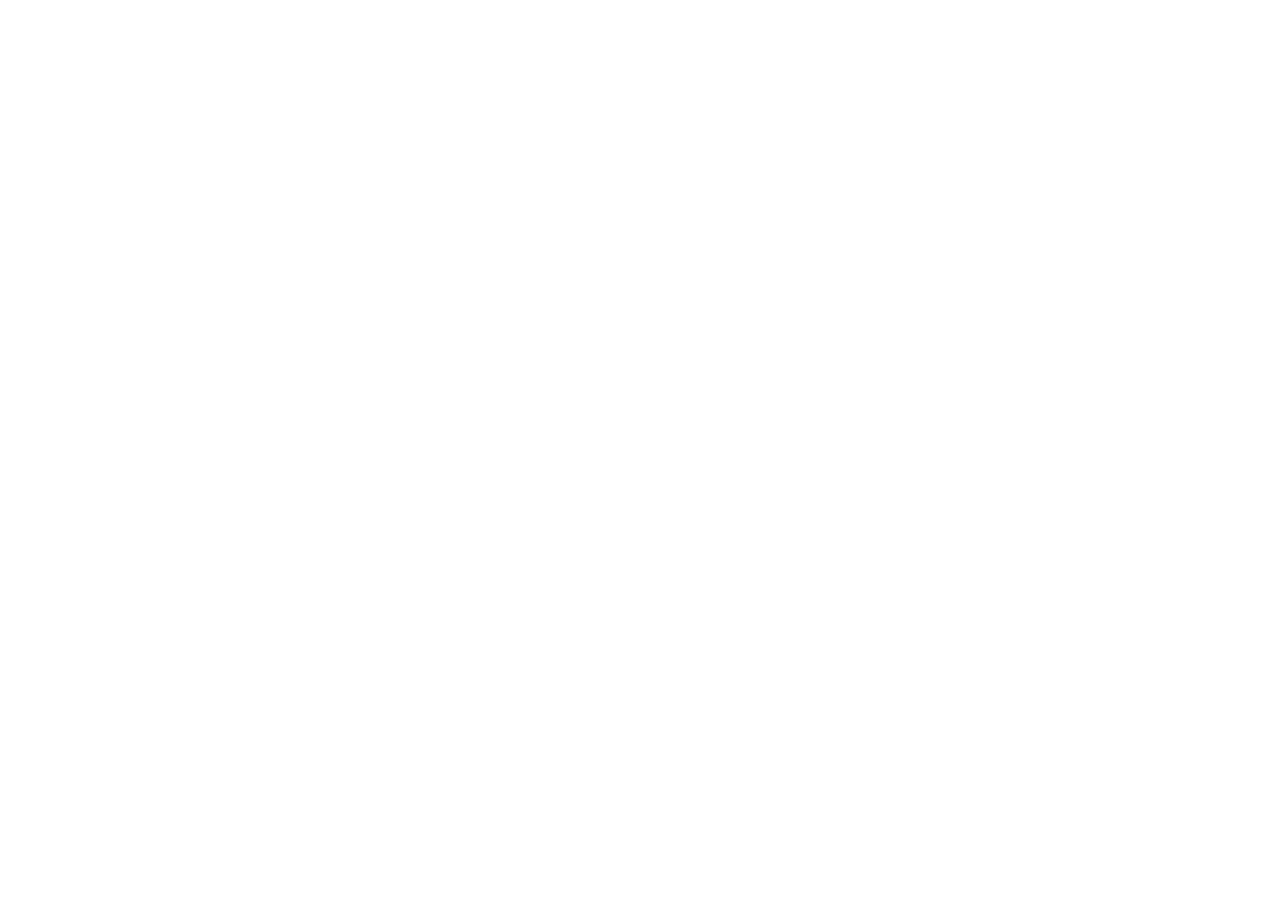
==== to-do/frontend/index.html @ c2c6bcfd "Initial commit" ====
<!DOCTYPE html>
<html lang="en">
<head>
    <meta charset="UTF-8"/>
    <meta content="width=device-width, initial-scale=1.0" name="viewport"/>
    <title>to-do</title>
</head>
<body>
<div id="app"></div>
<script src="./src/main.js" type="module"></script>
</body>
</html>
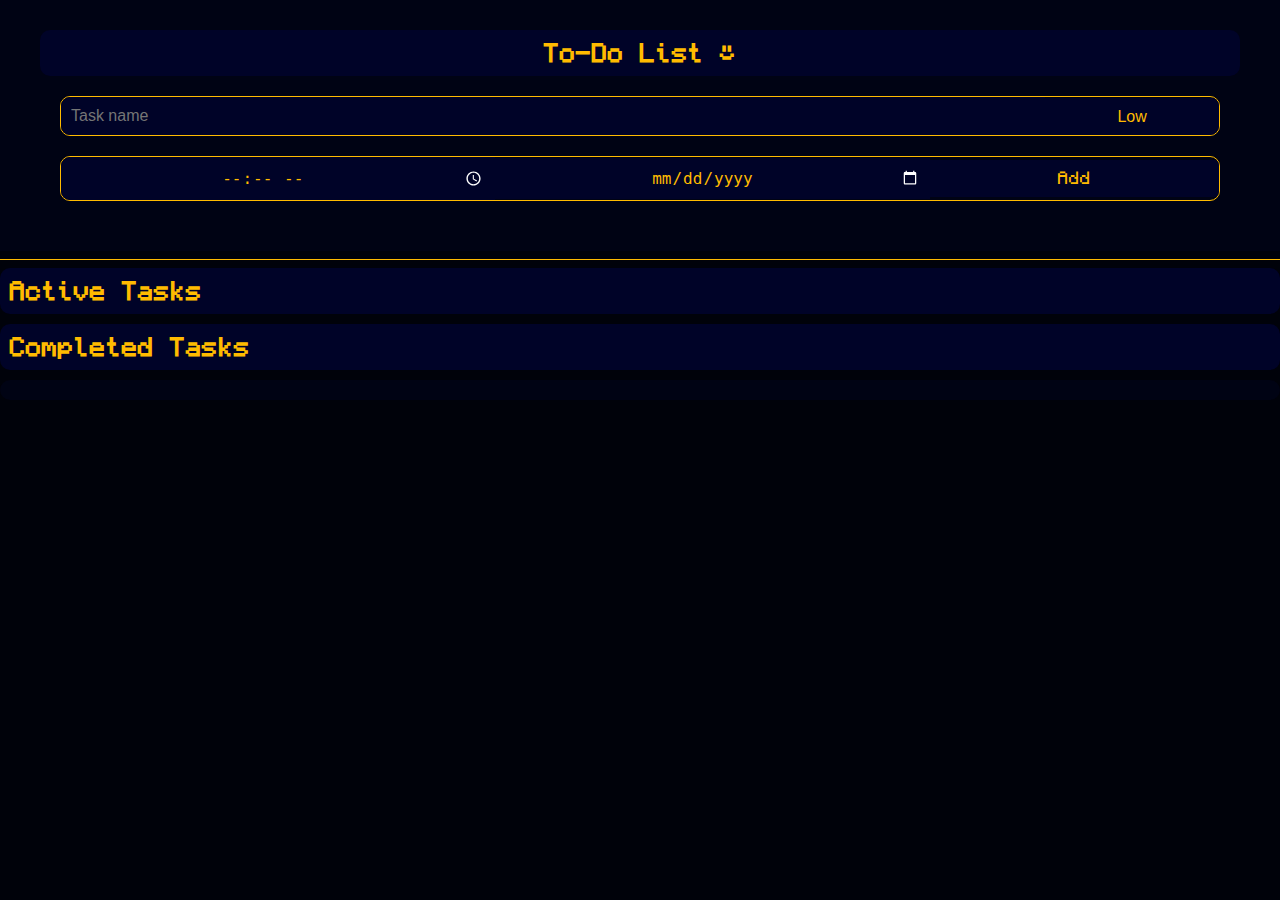
==== commit 8f7defae: "complete" ====
--- a/to-do/frontend/index.html
+++ b/to-do/frontend/index.html
@@ -1,12 +1,77 @@
 <!DOCTYPE html>
-<html lang="en">
+<html>
+
 <head>
-    <meta charset="UTF-8"/>
-    <meta content="width=device-width, initial-scale=1.0" name="viewport"/>
-    <title>to-do</title>
+    <meta http-equiv="Content-Type" content="text/html; charset=utf-8" />
+    <meta http-equiv="X-UA-Compatible" content="IE=Edge, Chrome=1">
+    <meta name="viewport" content="width=device-width, initial-scale=1.0" />
+    <link rel="icon" type="image/png" href="[data-uri]">
+    <!-- Main Source Files -->
+    <link rel="stylesheet" href="src/main.css" />
+    <script src="src/main.js" ></script>
+    <script src="../wailsjs/go/models.ts"></script>
+    <script src="../wailsjs/go/main/App.js"></script>
+
+
 </head>
-<body>
-<div id="app"></div>
-<script src="./src/main.js" type="module"></script>
+
+<body id="app" class="app">
+<header>
+    <!--  -->
+</header>
+<main>
+    <div class="logo"></div>
+    <!-- <div class="result" id="result">Please enter your name below 👇</div>
+    <div class="input-box" id="input">
+        <input class="input" id="name" type="text" autocomplete="off" onkeydown="if (event.keyCode === 13) {greet()}" />
+        <button class="btn" onclick="greet()">Greet</button>
+    </div> -->
+
+    <div id="myDIV" class="header">
+        <h2>To-Do List ☺</h2>
+
+        <div class="input">
+            <input type="text" id="myInput" placeholder="Task name">
+            <select id="priorityInput" class="deadline">
+                <option value="low">Low</option>
+                <option value="medium">Medium</option>
+                <option value="high">High</option>
+            </select>
+        </div>
+        <div class="input">
+            <input class="deadline" type="time" id="timeInput">
+            <input class="deadline" type="date" id="dateInput">
+            <span onclick="newElement()" class="addBtn">Add</span>
+        </div>
+    </div>
+    <hr>
+    <ul id="myUL">
+
+    </ul>
+
+    <h2>Active Tasks</h2>
+    <ul id="activeUL"></ul>
+
+    <h2>Completed Tasks</h2>
+    <ul id="completedUL"></ul>
+
+    <!-- Modal for confirmation -->
+    <div id="confirmationModal" class="modal">
+        <div class="modal-content">
+            <span class="close">&times;</span>
+            <p>Вы точно хотите удалить эту задачу?</p>
+            <button id="confirmDelete">Удалить</button>
+            <button id="cancelDelete">Отмена</button>
+        </div>
+    </div>
+
+
+</main>
+<footer>
+    <!--  -->
+</footer>
+
+
 </body>
+
 </html>
--- a/to-do/frontend/src/main.css
+++ b/to-do/frontend/src/main.css
@@ -0,0 +1,216 @@
+@font-face {
+    font-family: "mono";
+    src: url("./assets/fonts/mono.ttf") format("truetype"),
+    url("./assets/fonts/mono.woff") format("woff"),
+    url("./assets/fonts/mono.otf") format("opentype");
+    font-style: normal;
+    font-weight: normal;
+}
+
+body {
+    font-family: "mono";
+    margin: 0;
+    color: rgb(0, 0, 0);
+    background-color: rgb(0, 2, 10);
+}
+
+hr {
+    border: 0;
+    height: 1px;
+    background-color: rgb(255, 187, 0);
+    width: 100%;
+}
+
+* {
+    box-sizing: border-box;
+}
+
+ul {
+    margin: 0;
+    padding: 0;
+    list-style: none;
+}
+
+ul li {
+    cursor: pointer;
+    position: relative;
+    padding: 12px 8px 12px 40px;
+    background: rgb(0, 3, 40);
+    color: rgb(255, 187, 0);
+    border-radius: 10px;
+    font-size: 18px;
+    transition: 0.2s;
+    overflow: hidden;
+}
+
+ul li:nth-child(odd) {
+    background: rgb(0, 10, 50);
+}
+
+ul li:hover {
+    color: rgb(255, 187, 0);
+    background: rgb(0, 5, 60);
+    border: 1px solid rgb(255, 187, 0);
+}
+
+ul li.done {
+    background: rgb(0, 3, 20);
+    color: #f6ff00;
+    text-decoration: line-through;
+}
+
+ul li.done::before {
+    content: '';
+    position: absolute;
+    border-color: rgb(255, 187, 0);
+    border-style: solid;
+    border-width: 0 2px 2px 0;
+    top: 10px;
+    left: 16px;
+    transform: rotate(45deg);
+    height: 15px;
+    width: 7px;
+}
+
+.close {
+    padding: 7px 10px 7px 12px;
+    border-radius: 10px;
+    color: rgb(255, 0, 0);
+    line-height: 1;
+    text-align: center;
+    font-size: 18px;
+}
+
+.close:hover {
+    background-color: rgb(255, 0, 0);
+    color: rgb(255, 255, 255);
+}
+
+.header {
+    background-color: rgb(0, 3, 20);
+    padding: 30px 40px;
+    color: rgb(255, 187, 0);
+    text-align: center;
+}
+
+.header:after {
+    content: "";
+    display: table;
+    clear: both;
+}
+
+.input {
+    display: flex;
+    align-items: center;
+    border: 1px solid rgb(255, 187, 0);
+    border-radius: 10px;
+    overflow: hidden;
+    margin: 20px;
+}
+
+.input input {
+    flex: 1;
+}
+
+input {
+    margin: 0;
+    border: none;
+    border-radius: 0;
+    width: 75%;
+    padding: 10px;
+    font-size: 16px;
+    background: rgb(0, 3, 40);
+    color: rgb(255, 187, 0);
+}
+
+.deadline {
+    -webkit-appearance: none;
+    -moz-appearance: none;
+    appearance: none;
+    padding: 10px;
+    width: 15%;
+    background: rgb(0, 3, 40);
+    color: rgb(255, 187, 0);
+    text-align: center;
+    border: none;
+    border-radius: 0;
+    font-size: 16px;
+}
+
+.deadline::-webkit-calendar-picker-indicator {
+    filter: invert(1);
+}
+
+.addBtn {
+    padding: 10px;
+    width: 25%;
+    background: rgb(0, 3, 40);
+    color: rgb(255, 187, 0);
+    text-align: center;
+    font-size: 16px;
+    cursor: pointer;
+    transition: 0.3s;
+    border: none;
+    border-radius: 0;
+}
+
+.addBtn:hover {
+    background-color: rgb(0, 3, 20);
+}
+
+h2 {
+    color: rgb(255, 187, 0);
+    padding: 10px;
+    margin: 0;
+    background-color: rgb(0, 3, 40);
+    border-radius: 10px;
+}
+
+ul#activeUL, ul#completedUL {
+    margin: 10px 0;
+    padding: 0;
+}
+
+ul#completedUL {
+    background-color: rgb(0, 3, 20);
+    border-radius: 10px;
+    padding: 10px;
+}
+
+
+
+
+.modal {
+    display: none;
+    position: fixed;
+    z-index: 1;
+    left: 0;
+    top: 0;
+    width: 100%;
+    height: 100%;
+    overflow: auto;
+    background-color: rgba(0,0,0,0.4);
+}
+
+.modal-content {
+    color: white;
+    background-color: #000000;
+    margin: 15% auto;
+    padding: 20px;
+    border: 1px solid rgb(255, 187, 0);
+    width: 80%;
+}
+
+.close {
+    color: #aaa;
+    float: right;
+    font-size: 28px;
+    font-weight: bold;
+}
+
+.close:hover,
+.close:focus {
+    color: black;
+    text-decoration: none;
+    cursor: pointer;
+}
